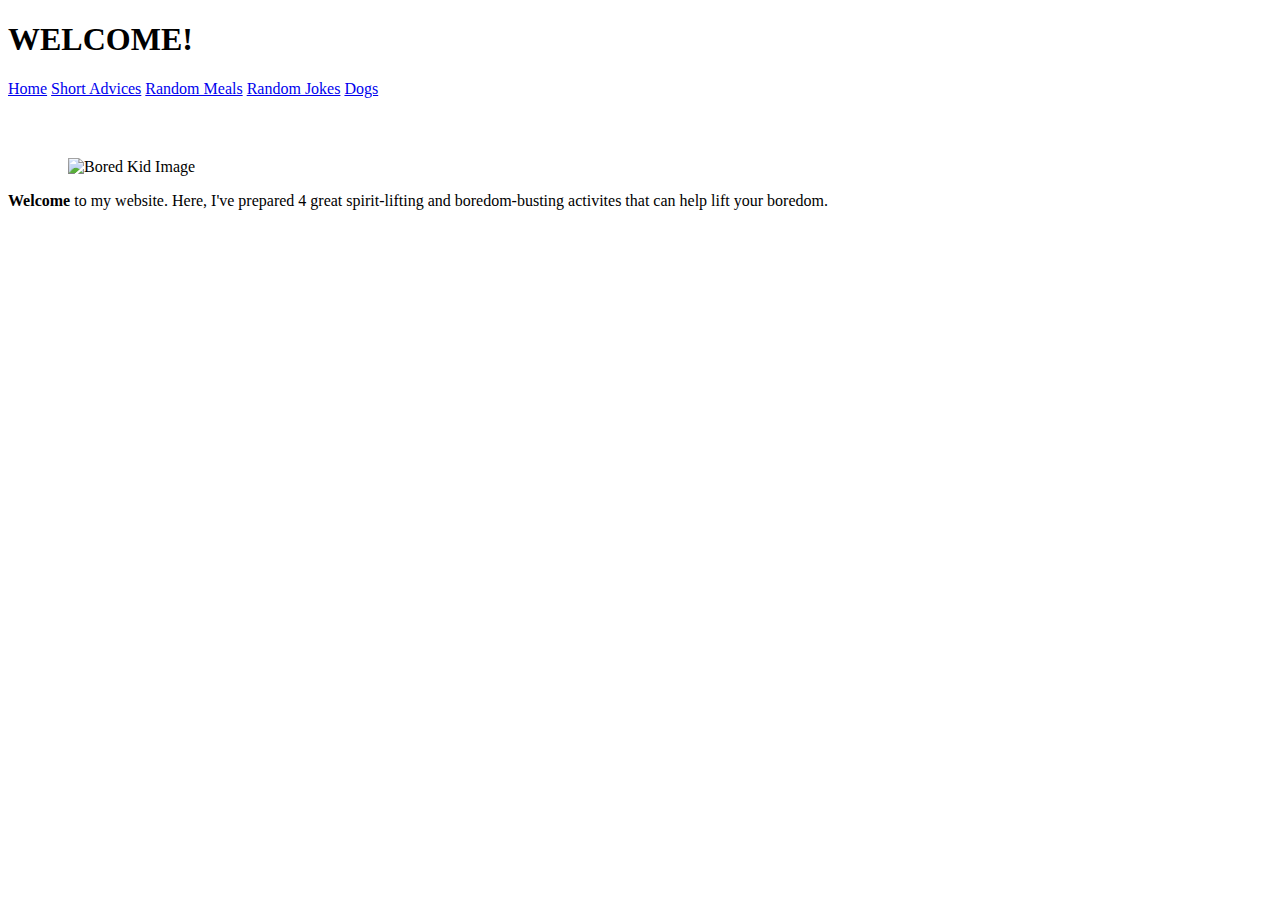
==== Pages/about.html @ f7e25149 "Add Advice Slip JSON API" ====
<!DOCTYPE html>
<html lang="en">

<head>
    <meta charset="UTF-8">
    <meta http-equiv="X-UA-Compatible" content="IE=edge">
    <meta name="viewport" content="width=device-width, initial-scale=1.0">
    <link rel="stylesheet" href="../resources/css/about.css">
    <script type="text/javascript" src="../resources/script/index.js"></script>
    <title>I'm bored</title>
</head>

<body>
    <header>
        <h1>WELCOME!</h1>
        <nav>
            <a href="../index.html">Home</a>
            <a href="./advice.html">Short Advices</a>
            <a href="#">Random Meals</a>
            <a href="#">Random Jokes</a>
            <a href="#"> Dogs</a>
        </nav>
    </header>
    <div class="image-section">
        <img src="../resources/images/thinking.png" alt="Bored Kid Image" id="changedImage">
    </div>
    <div id="card">
        <span>
            <p><strong>Welcome</strong> to my website. Here, I've prepared 4 great spirit-lifting and boredom-busting
                activites that can help lift your boredom.
            </p>
        </span>
    </div>
</body>

</html>
---- resources/css/about.css ----
@import url("./style.css");
img {
    height: 24rem;
    padding: 60px 110px 0 60px;
}
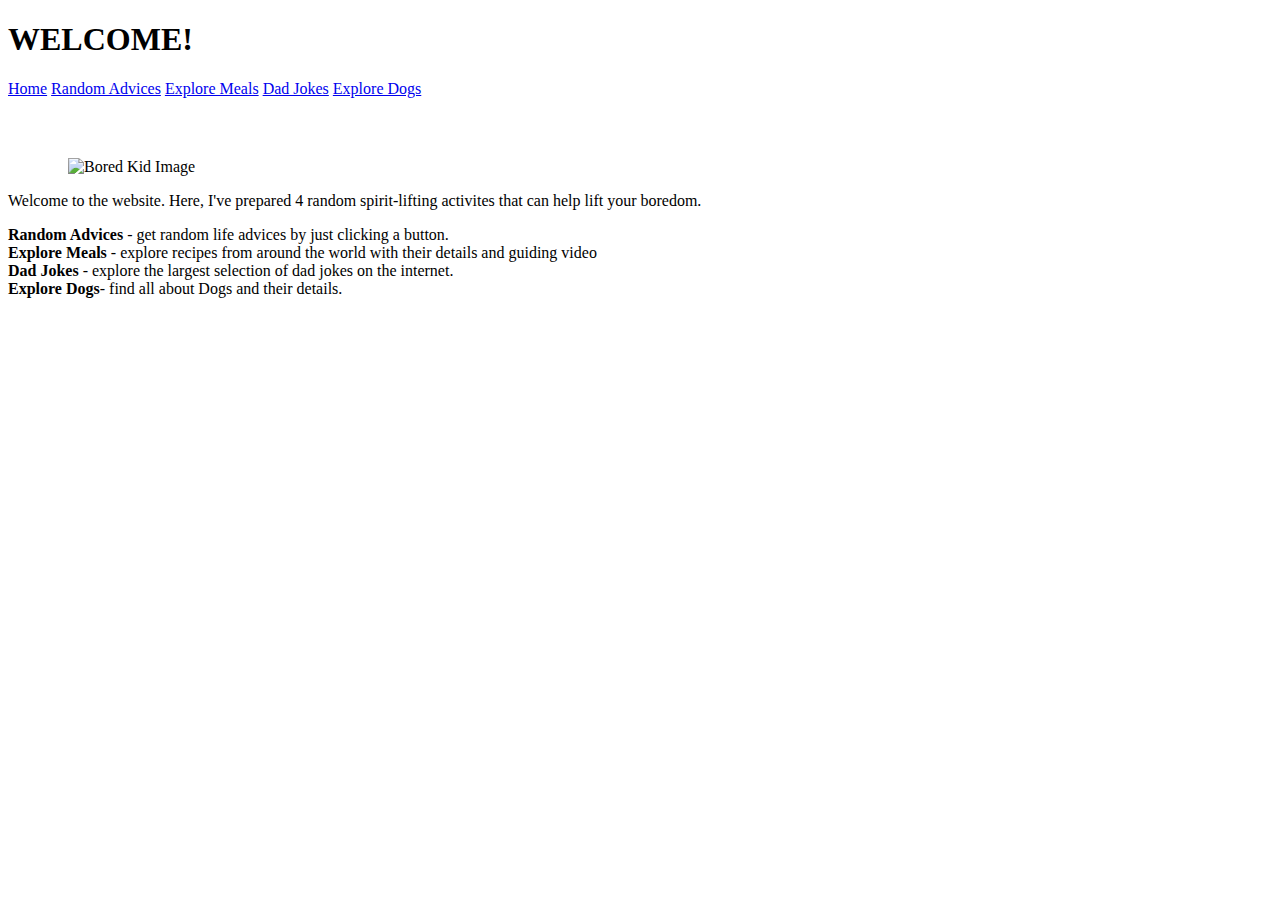
==== commit 1c364ef8: "Make some minor changes" ====
--- a/Pages/about.html
+++ b/Pages/about.html
@@ -15,10 +15,10 @@
         <h1>WELCOME!</h1>
         <nav>
             <a href="../index.html">Home</a>
-            <a href="./advice.html">Short Advices</a>
-            <a href="#">Random Meals</a>
-            <a href="#">Random Jokes</a>
-            <a href="#"> Dogs</a>
+            <a href="./advice.html">Random Advices</a>
+            <a href="./meals.html">Explore Meals</a>
+            <a href="./jokes.html">Dad Jokes</a>
+            <a href="./dogs.html">Explore Dogs</a>
         </nav>
     </header>
     <div class="image-section">
@@ -26,8 +26,13 @@
     </div>
     <div id="card">
         <span>
-            <p><strong>Welcome</strong> to my website. Here, I've prepared 4 great spirit-lifting and boredom-busting
+            <p>Welcome to the website. Here, I've prepared 4 random spirit-lifting
                 activites that can help lift your boredom.
+                <li><b>Random Advices</b> - get random life advices by just clicking a button.</li>
+                <li><b>Explore Meals </b>- explore recipes from around the world with their details and guiding video
+                </li>
+                <li><b>Dad Jokes</b> - explore the largest selection of dad jokes on the internet.</li>
+                <li><b>Explore Dogs</b>- find all about Dogs and their details.</li>
             </p>
         </span>
     </div>
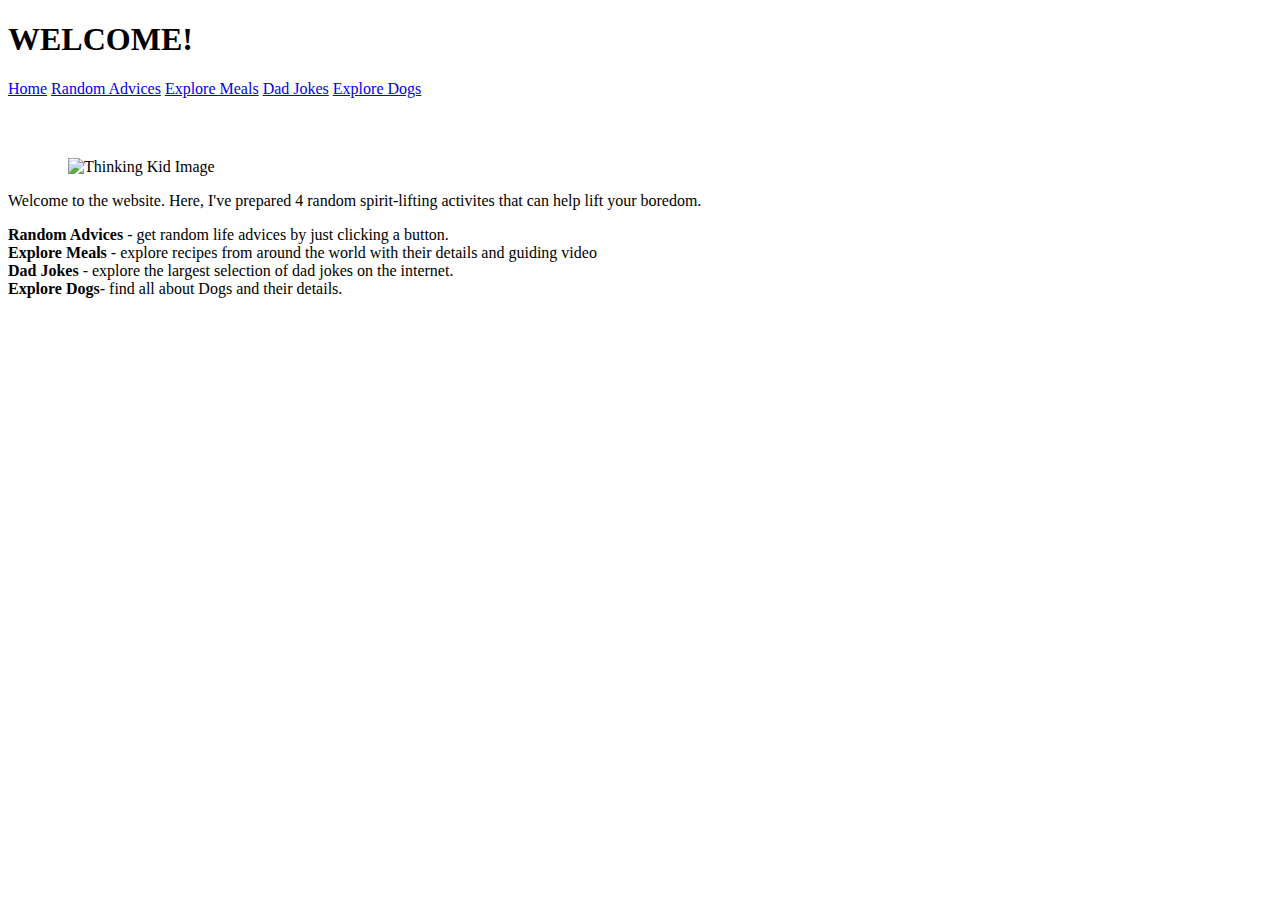
==== commit 24a2b399: "Add image information" ====
--- a/Pages/about.html
+++ b/Pages/about.html
@@ -22,7 +22,7 @@
         </nav>
     </header>
     <div class="image-section">
-        <img src="../resources/images/thinking.png" alt="Bored Kid Image" id="changedImage">
+        <img src="../resources/images/thinking.png" alt="Thinking Kid Image" id="changedImage">
     </div>
     <div id="card">
         <span>
